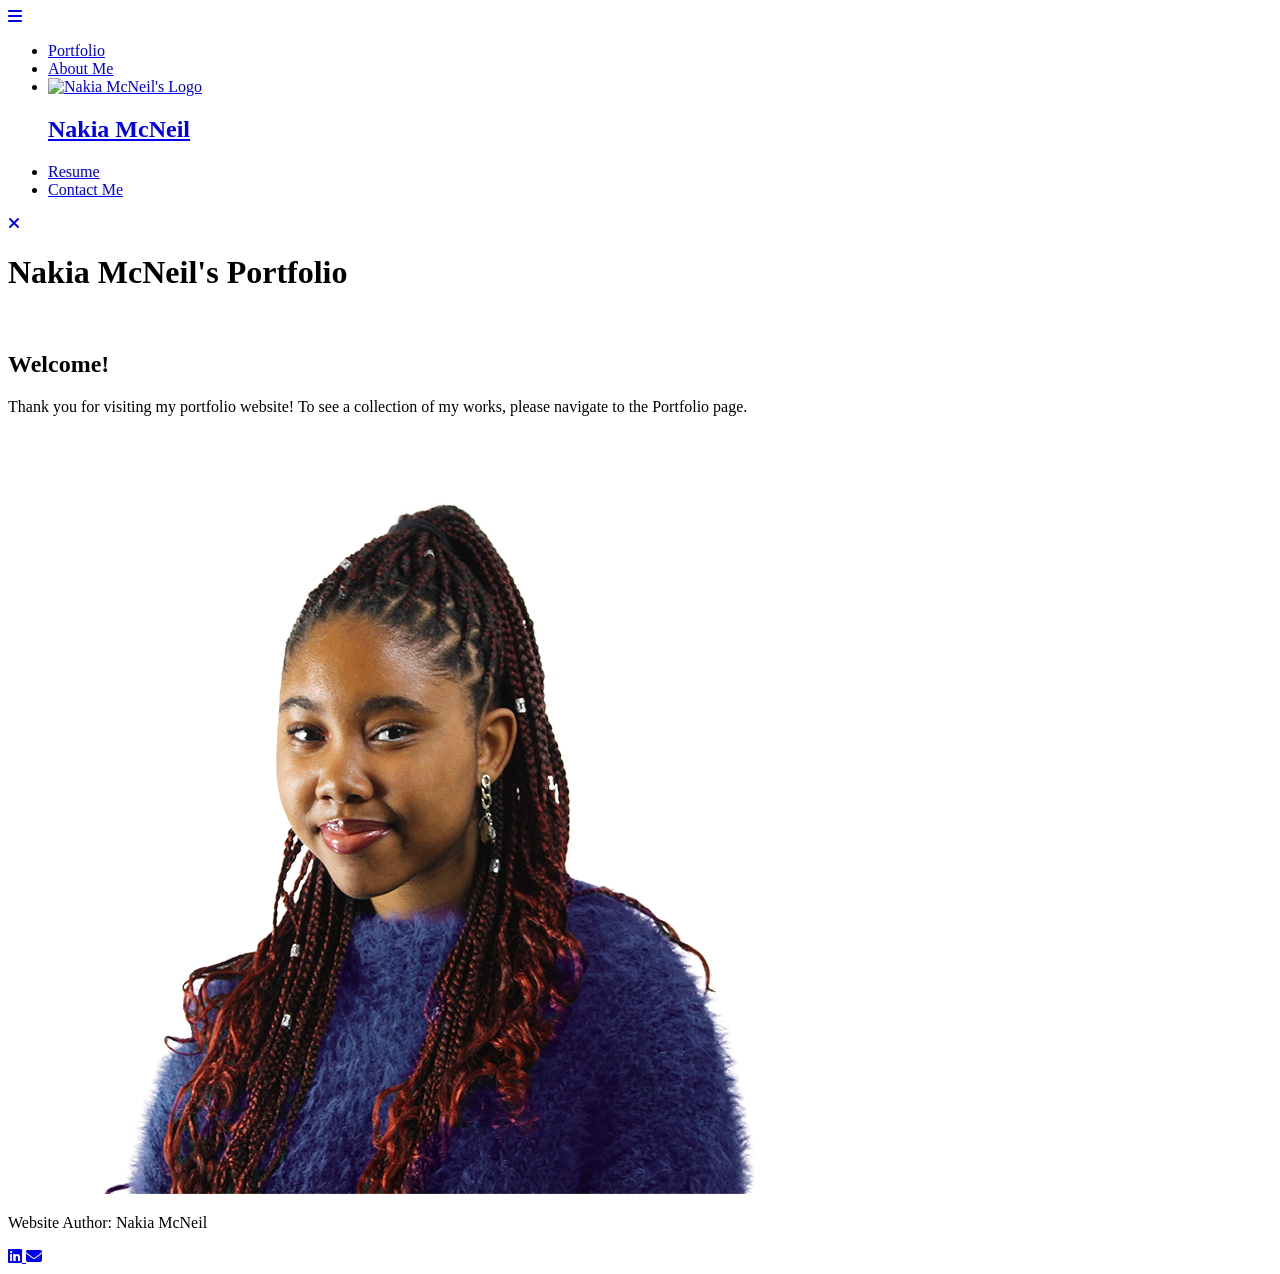
==== index.html @ 44a3d2b2 "Add files via upload" ====
<!DOCTYPE html>
    <html lang="en">
    <head>
        <meta charset="utf-8"/>
        <title>Nakia McNeil Portfolio</title>
        <link rel="icon" type="image/x-icon" href="favicon.ico">
        <link rel="stylesheet" type="text/css" href="styles.css">
        <link rel="stylesheet" href="https://fonts.googleapis.com/css?family=Dangrek">
        <link rel="stylesheet" href="https://cdnjs.cloudflare.com/ajax/libs/font-awesome/6.5.1/css/all.min.css" integrity="sha512-DTOQO9RWCH3ppGqcWaEA1BIZOC6xxalwEsw9c2QQeAIftl+Vegovlnee1c9QX4TctnWMn13TZye+giMm8e2LwA==" crossorigin="anonymous" referrerpolicy="no-referrer" />
    </head>
    <body>
        <header>             
            <a class="hamburger" href="#navbar" aria-label="Open main menu.">
                <span class="sr-only"> Open main menu </span>
                <i class="fa-solid fa-bars" aria-hidden="true"></i>
            </a>
            <nav id="navbar">
                <ul>
                    <li><a href="portfolio.html">Portfolio</a></li>
                    <li><a href="about.html">About Me</a></li>
                    <li class="logoli">
                        <a class="logocontainer" href="index.html">
                            <img class="logo" src="logo.png" alt="Nakia McNeil's Logo">
                            <h1 class="name">Nakia McNeil</h1>
                        </a>
                    </li>
                    <li><a href="resume.html">Resume</a></li>
                    <li><a href="contact.html">Contact Me</a></li>
                </ul>
                <a class="close" href="#!" aria-label="Close main menu.">
                <span class="sr-only"> Close main menu</span>
                <i class="fa-solid fa-xmark" aria-hidden="true"></i>
                </a>
            </nav>
        </header>
        <main>
            <h1 class="PageHeader">Nakia McNeil's Portfolio</h1>
            <br>
            <h2>Welcome!</h2>
            <p class="Message">Thank you for visiting my portfolio website! To see a collection of my works, please navigate to the Portfolio page.</p>
            <div class="WelcomeMessage">
                <img class="HeadshotTransparent" src="HeadshotTransparentBackground.png" alt="Headshot of Nakia McNeil">
            </div>
        </main>
        <footer>
            <p>Website Author: Nakia McNeil</p>
            <div class="footerContact">
                <a href="https://www.linkedin.com/in/nakia-mcneil-7861a919b/" target="_blank">
                    <i class="fa-brands fa-linkedin"></i>
                </a>
                <a href="mailto:kiajmc@gmail.com" target="_blank">
                    <i class="fa-solid fa-envelope"></i>
                </a>
            </div>
        </footer>
    </body>
</html>
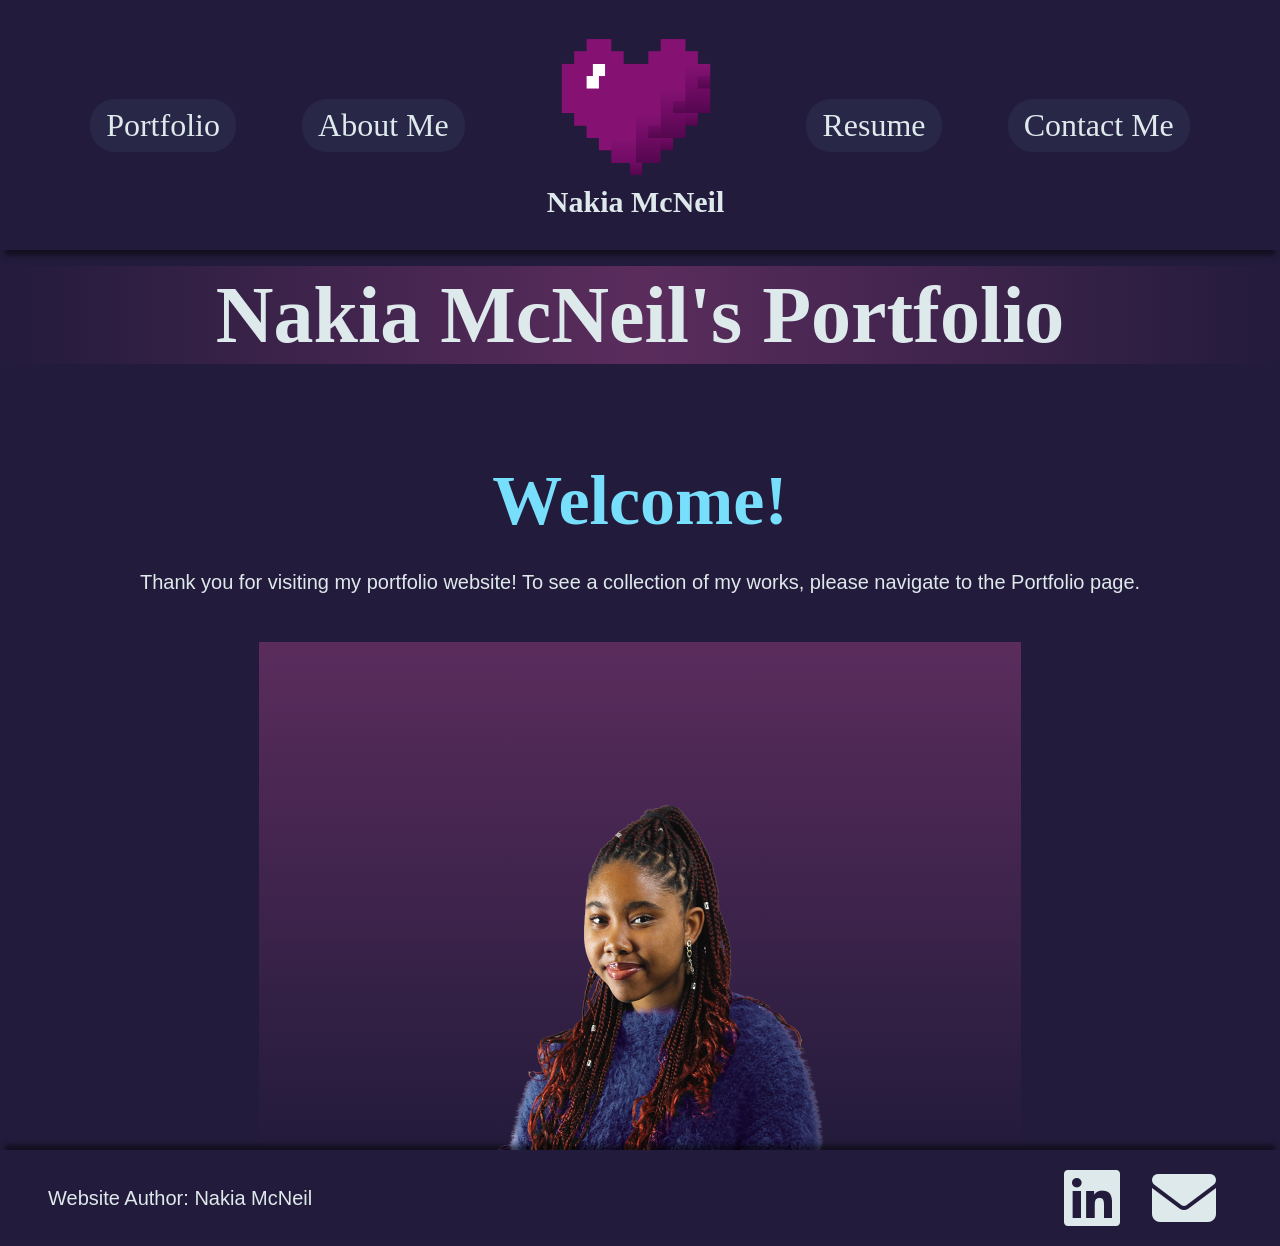
==== commit 872b2c26: "Fix logo image source and HTML formatting Updated logo image source and ensured proper HTML structur" ====
--- a/index.html
+++ b/index.html
@@ -20,7 +20,7 @@
                     <li><a href="about.html">About Me</a></li>
                     <li class="logoli">
                         <a class="logocontainer" href="index.html">
-                            <img class="logo" src="logo.png" alt="Nakia McNeil's Logo">
+                            <img class="logo" src="Logo.png" alt="Nakia McNeil's Logo">
                             <h1 class="name">Nakia McNeil</h1>
                         </a>
                     </li>
@@ -54,4 +54,4 @@
             </div>
         </footer>
     </body>
-</html>+</html>
--- a/styles.css
+++ b/styles.css
@@ -0,0 +1,686 @@
+
+/* general css */
+
+body {
+  display: flex;
+  flex-direction: column;
+  background-color: #231B3B;
+  font-family: Verdana, Geneva, Tahoma, sans-serif; color: #dee9ec;
+  min-height: 100vh;
+  margin: 0;
+  padding: 0;
+  /* border:#77defb 2px solid; */
+}
+
+main {
+  display: flex;
+  /* min-height: 80vh; */
+  flex-basis: auto;
+  min-height: 100vh;
+  align-items: center;
+  flex-direction: column;
+  margin: 0;
+  padding: 0;
+  /* border:#981869 2px solid; */
+}
+
+p {
+  justify-content: center;
+  text-align: left;
+  margin: 2rem;
+  font-size: 20px;
+}
+
+h1{
+  text-align: center;
+  font-family: Dangrek;
+  font-size: 80px;
+  margin: 1.1rem;
+  padding: 0;
+  margin-top: 2rem;
+  line-height: 1.1;
+}
+
+h2 {
+  text-align: center;
+  font-family: Dangrek;
+  font-size: 70px;
+  margin: 2rem;
+  margin-top: 5rem;
+  padding: 0;
+  line-height: 1.1;
+  color:#77defb;
+}
+
+h3 {
+  text-align: center;
+  font-family: Dangrek;
+  font-size: 40px;
+  margin: 0;
+  padding: 0;
+  line-height: 1.1;
+}
+
+h4 {
+  text-align: center;
+  font-family: Dangrek;
+  font-size: 40px;
+  margin: 0;
+  padding: 0;
+  line-height: 1.1;
+}
+
+.PageHeader {
+  display: block;
+  box-sizing: border-box;
+  width: 100%;
+  /* border:#77defb 2px solid; */
+  text-align: center;
+  margin: 0;
+  margin-top: 1rem;
+  padding-left: 0.3rem;
+  padding-right: 0.3rem;
+  padding-top: 0.3rem;
+  padding-bottom: 0.3rem;
+  background-image: linear-gradient(to right, #231B3B, #e458b149, #231B3B);
+}
+
+.WelcomeMessage {
+  display: flex;
+  flex: 1;
+  /* border:#77defb 2px solid; */
+  /* border-top:#dee9ec 1px solid; */
+  align-items: center;
+  flex-direction: column;
+  justify-content: space-between;
+  margin: 0;
+  padding: 0;
+  /* border-radius: 15px; */
+  background-image: linear-gradient(to bottom, #e458b149, #231B3B);
+}
+
+.Message {
+  font-size: 16px;
+  text-align: center;
+  margin: 2rem;
+  margin-top: 0;
+}
+
+.HeadshotTransparent {
+  display: block;
+  margin: 0;
+  margin-top: auto;
+  width: 80%;
+  height: auto;
+  /* border:#981869 5px solid; */
+}
+
+@media screen and (min-width: 800px) { 
+  .Message {
+    font-size: 20px;
+    margin: 3rem;
+    margin-top: 0;
+  }
+  .HeadshotTransparent {
+    width: 50%;
+  }
+}
+
+@media screen and (max-width: 800px) {  /* general media query for when screen is small */
+  h3 {
+    font-size: 30px;
+    margin: 0.5rem;
+  }
+  h2 {
+    font-size: 40px;
+    margin: 0.5rem;
+  }
+  h1 {
+    font-size: 50px;
+    margin: 0.5rem;
+    margin-top: 1rem;
+  }
+  p {
+    font-size: 12px;
+    margin: 1rem;
+  }
+}
+
+/* animation projects css */
+
+.animationGrid {
+  display: grid; 
+  grid-template-columns: 1fr 1fr;
+  /* border-top:#dee9ec 1px solid; */
+  align-items: start;
+}
+
+.roboContainer {
+  display: flex;
+  /* grid-column: 1 / 2; */
+  background-image: linear-gradient(to bottom, #e458b149, #231B3B);
+  justify-content: first baseline;
+  flex-flow: column wrap;
+  align-items: center;
+  margin: 0;
+  padding: 0;
+  height: 100%;
+}
+
+.robotVid {
+  display: block;
+  margin: auto;
+  width: 80%;
+  height: auto;
+  border-radius: 15px;
+  border: #DEFF00 2px solid;
+}
+
+.animationTitle {
+  display: block;
+  margin: 0.2rem;
+  margin-top: 0.8rem;
+  margin-left: 1rem;
+  margin-right: 1rem;
+  padding: 0;
+}
+
+.caption {
+  display: block;
+  text-align: center;
+  margin-top: min(0.2rem) auto;
+  margin-left: 2rem;
+  margin-right: 2rem;
+  font-size: 16px;
+}
+
+.fishContainer {
+  display: flex;
+  background-image: linear-gradient(to bottom, #e458b149, #231B3B);
+  justify-content: first baseline;
+  flex-flow: column wrap;
+  align-items: center;
+  margin: 0;
+  padding: 0;
+  height: 100%;
+}
+
+.fishVid {
+  display: block;
+  width: 80%;
+  height: auto;
+  border-radius: 15px;
+  border: #DEFF00 2px solid;
+  margin: auto;
+}
+
+.atticContainer {
+  display: flex;
+  background-image: linear-gradient(to bottom, #e458b149, #231B3B);
+  justify-content: first baseline;
+  flex-flow: column wrap;
+  align-items: center;
+  margin: 0;
+  padding: 0;
+  height: 100%;
+}
+
+.atticVid {
+  display: block;
+  margin: auto;
+  width: 80%;
+  height: auto;
+  border-radius: 15px;
+  border: #DEFF00 2px solid;
+
+}
+
+.moreContainer {
+  display: flex;
+  background-image: linear-gradient(to bottom, #e458b149, #231B3B);
+  justify-content: center;
+  flex-flow: column wrap;
+  align-items: center;
+  margin: 0;
+  padding: 0;
+  height: 100%;
+}
+
+.moreTitle {
+  margin-left: 2rem;
+  margin-right: 2rem; 
+}
+
+@media screen and (min-width: 1000px) {
+  .animationGrid {
+    grid-template-columns: 1fr 1fr 1fr 1fr;
+  }
+}
+
+/* Ted's Montana Grille Menu Redesign css */
+
+.MontanaContainer {
+  display: flex;
+  justify-content: center;
+  align-items: center;
+  flex-flow: column wrap;
+  margin: 0;
+  padding: 0;
+  background-image: linear-gradient(to bottom, #e458b149, #231B3B);
+}
+
+.graphicTitle {
+  display: block;
+  margin: 1rem;
+  padding: 0;
+}
+
+.MontanaPicContainer {
+  display: flex;
+  justify-content: center;
+  align-items: center;
+  margin: 0;
+  padding: 0;
+}
+
+.MontanaPic {
+  display: block;
+  margin: 0;
+  margin-left: 1rem;
+  margin-right: 1rem;
+  width: 25%;
+  height: auto;
+  border-radius: 15px;
+  border: #DEFF00 2px solid;
+  /* border: #981869 2px solid; */
+}
+
+.MontanaCaption {
+  display: block;
+  text-align: center;
+  margin-top: min(0.2rem) auto;
+  margin-left: 2rem;
+  margin-right: 2rem;
+  font-size: 16px;
+}
+
+.MontanaCaption a {
+  color: #77defb;
+}
+
+@media screen and (min-width: 800px) {
+  .MontanaCaption {
+    width: 50%;
+    margin: 1rem auto;
+  }
+  .MontanaPic {
+    width: 20%;
+  }
+}
+
+/* resume page css */
+
+.resumeGridContainer {
+  display: grid;
+  grid-template-columns: 1fr;
+  border-right:#981869 2px solid;
+  border-top:#981869 2px solid;
+  border-bottom:#981869 2px solid;
+  align-items: start;
+  margin-top: 1rem;
+  justify-content: center;
+  background-color:#77defb10
+}
+
+.resumeHeader2 {
+  text-align: center;
+  font-size: 25px;
+  margin: 0;
+  margin-top: 1rem;
+  margin-left: 0;
+  color:#dee9ec;
+}
+
+.resumeHeader3 {
+  text-align: left;
+  margin: 0;
+  margin-bottom: 0.5rem;
+  padding: 0;
+  color:#dee9ec;
+}
+
+.ContactInfoContainer {
+  display: flex;
+  justify-content: first baseline;
+  flex-flow: column wrap;
+  align-items: flex-start;
+  margin: 0;
+  padding: 1rem;
+  height: stretch;
+  border-left:#981869 2px solid;
+}
+
+.CareerObjectiveContainer {
+  display: flex;
+  justify-content: first baseline;
+  flex-flow: column wrap;
+  align-items: flex-start;
+  margin: 0;
+  padding: 1rem;
+  height: stretch;
+  border-left:#981869 2px solid;
+}
+
+.ExperienceContainer {
+  display: flex;
+  justify-content: first baseline;
+  flex-flow: column wrap;
+  align-items: flex-start;
+  margin: 0;
+  padding: 1rem;
+  height: stretch;
+  border-left:#981869 2px solid;
+}
+
+.EducationContainer {
+  display: flex;
+  justify-content: first baseline;
+  flex-flow: column wrap;
+  align-items: flex-start;
+  margin: 0;
+  padding: 1rem;
+  height: stretch;
+  border-left:#981869 2px solid;
+}
+
+.KeySkillsContainer {
+  display: flex;
+  justify-content: first baseline;
+  flex-flow: column wrap;
+  align-items: flex-start;
+  margin: 0;
+  padding: 1rem;
+  height: stretch;
+  border-left:#981869 2px solid;
+}
+
+.CertificationsContainer {
+  display: flex;
+  justify-content: first baseline;
+  flex-flow: column wrap;
+  align-items: flex-start;
+  margin: 0;
+  padding: 1rem;
+  height: stretch;
+  border-left:#981869 2px solid;
+}
+
+.ResumeParagraph{
+  margin: 0;
+  padding: 0;
+  font-size: 12px;
+}
+
+ul.ResumeParagraph {
+  margin-left: 1.2rem;
+}
+
+ol.ResumeParagraph {
+  margin-left: 1.5rem;
+}
+
+.ResumeParagraph a {
+  color: #77defb;
+}
+
+@media screen and (min-width: 800px) {
+  .resumeGridContainer {
+    grid-template-columns: 1fr 2fr;
+  }
+  .resumeHeader2 {
+    font-size: 30px;
+  }
+  .ResumeParagraph {
+    font-size: 16px;
+  }
+}
+
+@media screen and (min-width: 1200px) {
+  .resumeGridContainer {
+    width: 70%;
+    margin: 1rem auto;
+  }
+  .ResumeParagraph {
+    font-size: 20px;
+  }
+}
+
+/* about me page css */
+
+.AboutMeImageContainer {
+  display: flex;
+  flex: 1;
+  /* border:#77defb 2px solid; */
+  /* border-top:#dee9ec 1px solid; */
+  align-self: stretch;
+  align-items: center;
+  flex-direction: column;
+  justify-content: space-between;
+  margin: 0;
+  padding: 0;
+  /* border-radius: 15px; */
+  background-image: linear-gradient(to bottom, #e458b149, #231B3B);
+}
+
+.Message2 {
+  font-size: 16px;
+  text-align: center;
+  margin: 2rem;
+}
+
+@media screen and (min-width: 800px) { 
+  .Message2 {
+    font-size: 20px;
+    margin: 3rem;
+  }
+}
+
+/* Contact me page css */
+
+.contact {
+  display: flex;
+  justify-content: center;
+  align-items: center;
+  flex-flow: row wrap;
+  margin: 2rem;
+  padding: 0;
+  gap: 3rem;
+}
+
+.contact a {
+  color: transparent;
+}
+
+.contact i {
+  display: block;
+  margin: 0;
+  padding: 0;
+  font-size: 5rem;
+  color: #dee9ec;
+}
+
+@media screen and (min-width: 800px) {
+  .contact i {
+    font-size: 10rem;
+  }
+}
+
+/* Header css */
+
+header {
+  margin: 0;
+  padding: 0;
+  box-shadow:#00000080 0px 10px 5px -5px;
+}
+
+.hamburger {
+  display: block;
+  margin: 1rem auto;
+  width: fit-content;
+  padding: 1rem;
+}
+
+.hamburger, .close {
+  font-size: 2rem;
+  color:#dee9ec
+}
+
+nav {
+  margin: 0;
+  padding: 0;
+  background-color: #231B3B;
+  display: flex;
+  justify-content: space-between;
+  text-align: center;
+  position: absolute;
+  z-index: 1000;
+  top: 0;
+  left: 0;
+  width: 100%;
+  height: 100vh;
+  overflow: hidden;
+
+  /* animate - slide up and down */
+
+  transform: translateY(-100%);
+  transition: transform 0.2s ease;
+}
+
+nav:target {
+  transform: translateY(0);
+}
+
+nav ul {
+  font-family: Dangrek;
+  list-style-type: none;
+  margin: 0;
+  padding: 1.5rem;
+  display: flex;
+  flex-flow: column wrap;
+  justify-content: space-evenly;
+  align-items: center;
+  width: 100%;
+}
+
+nav a {
+  color: #dee9ec;
+  text-decoration: none;
+  font-size: 2rem;
+  padding: 0.5rem 1rem;
+  display: flex;
+  justify-content: center;
+  align-items: center;
+  border-radius: 25px;
+  background-color: #77defb10;
+}
+
+nav a:hover {
+  box-shadow:#00000080 0px 5px 10px 2px;
+}
+
+.active {
+  background-color: #77defb;
+  color: #981869;
+  box-shadow:#00000080 0px 5px 10px 2px;
+}
+
+.logocontainer {
+  flex-flow: column wrap;
+  background-color: transparent;
+}
+
+.name {
+  font-size: 30px;
+  margin: 0;
+  margin-top: 0.2rem;
+}
+
+.logo {
+  width: 150px;
+  height: auto;
+}
+
+.close {
+  background-color: transparent;
+}
+
+.close:hover, .hamburger:hover {
+  color:#981869;
+  box-shadow:#231B3B 0px 0px 0px 0px;
+}
+
+@media screen and (min-width: 1000px) {
+  header, nav {
+    padding: 0;
+    position: static;
+    height: auto;
+    transform: translateY(0);
+  }
+  .hamburger, .close {
+    display: none;
+  }
+  nav ul {
+    flex-flow: row wrap;
+    justify-content: space-evenly;
+  }
+}
+
+/* footer css */
+footer {
+  display: flex;
+  margin: auto;
+  padding: 1rem;
+  padding-left: 3rem;
+  padding-right: 4rem;
+  background-color: #231B3B;
+  box-shadow:#00000080 0px -10px 5px -5px;
+  justify-content: space-between;
+  align-items: center;
+  /* border:#77defb 2px solid; */
+  text-align: center;
+  min-height: 5vh;
+  box-sizing: border-box;
+  width: 100%;
+}
+
+.footerContact {
+  display: flex;
+  justify-content: center;
+  align-items: center;
+  flex-flow: row wrap;
+  margin: 0;
+  padding: 0;
+  gap: 2rem;
+}
+
+footer p {
+  margin: 0;
+  padding: 0;
+  color: #dee9ec;
+}
+
+footer a {
+  color: #dee9ec;
+}
+
+footer i {
+  font-size: 4rem;
+  margin: 0;
+}
+
+@media screen and (max-width: 600px) {
+  footer i {
+    font-size: 2rem;
+  }
+  
+}
